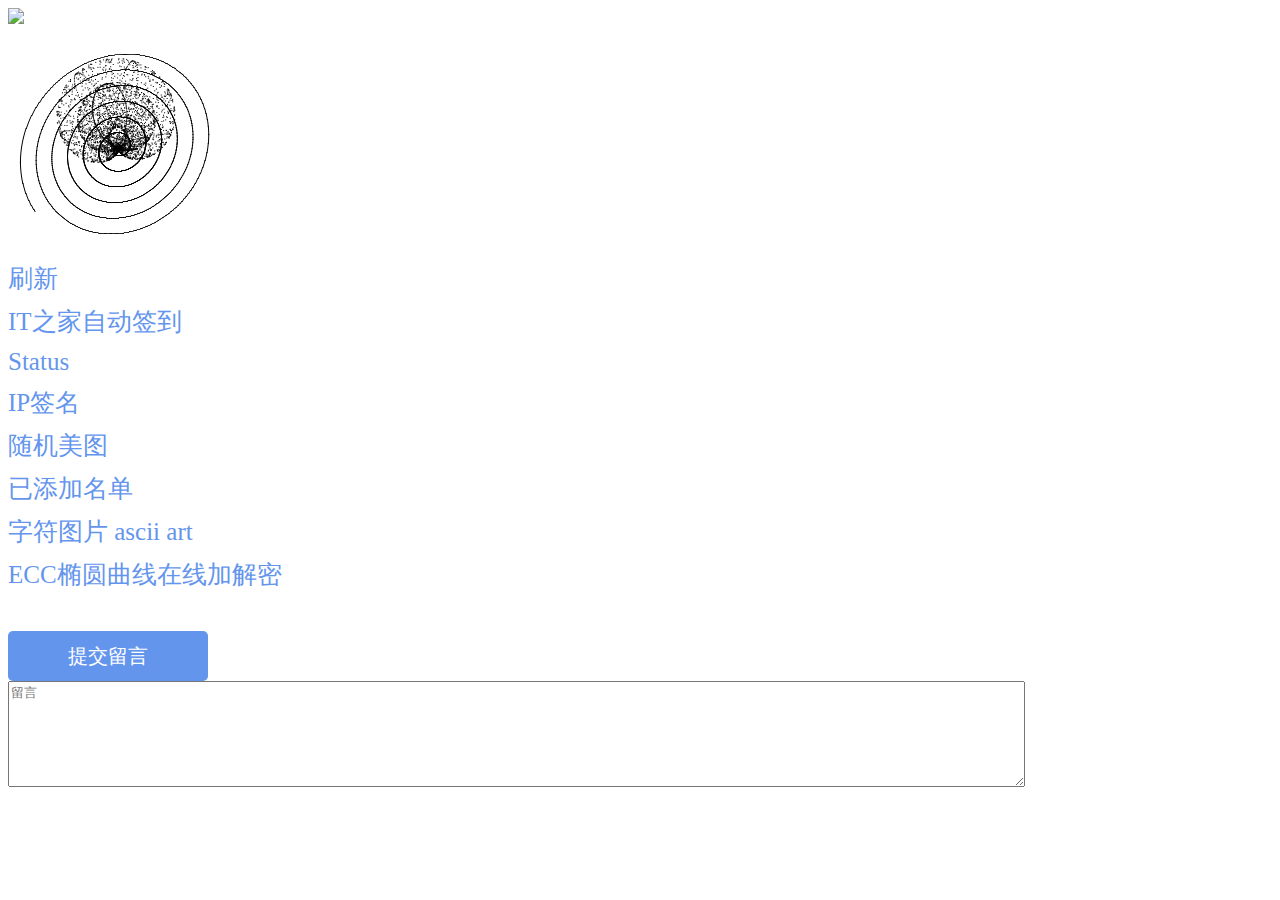
==== www/index.html @ 63595835 "ascii" ====
<!DOCTYPE html>
<html>
<head>
	<meta name="google-site-verification" content="JqI3jOYef7OTumrYr92buUOEKZLHQz_jkJSCp0FpE3U" />
	<meta http-equiv="Content-Type" content="text/html; charset=utf-8" />
	<meta name="description" content="IT之家自动签到 ">
	<meta name="viewport" content="width=device-width,inital-scale=1">
	<title>IT之家自动签到</title>
	<style type="text/css">
		div{
			text-align: left;
			margin-top: 20px;
		}
		 
		#clock{
			margin-left: 10px;;
		}
		#randomImage{
			width: 350px;
			
		}
		#title{
			display: none;
		}
		#count{
			display: none;
			color: red;
			font-size: 20px;
			margin-left: 20px;
		}
		#history{
			display: none;
		}
		.history{
			text-align:left;
			font-size: 16px;
			line-height: 38px;

			display: block;
		}
		.addAcc{
			display: block;
			margin-top: 10px;
			margin-bottom: 10px;
			font-size:25px;
			
			text-decoration-line: none;
			color: cornflowerblue;
		}
		#submit {
			width: 200px;
			height: 50px;
			color: white;
			font-size: 20px;
			border-radius: 5px;
			background-color: cornflowerblue;
			align-items: center;
			justify-content: center;
			text-align: center;
			line-height: 50px;

		}
	</style>
</head>
<body>
	<img src='https://imxsw.herokuapp.com/'>
	<div>
		<canvas id="clock" height="200px" width="200px"></canvas>
	</div>
	<a class="addAcc" href="https://lwx01.herokuapp.com">刷新</a>
	<a class="addAcc" href="addUser.html"> IT之家自动签到</a>
	
	<a class="addAcc" href="https://lwx01.herokuapp.com/status">Status</a>
	<a class="addAcc" href="https://imxsw.herokuapp.com/">IP签名</a>
	<a class="addAcc" href="https://lwx01.herokuapp.com/randImg">随机美图</a>

	<a class="addAcc" href="list.html"> 已添加名单</a>
	<a class="addAcc" href="asciiart.html">字符图片 ascii art</a>
	<a class="addAcc" href="ecc.html"> ECC椭圆曲线在线加解密</a>

	<script type="text/javascript" src="https://libs.baidu.com/jquery/2.0.0/jquery.min.js"></script>
	<script type="text/javascript" src="clock.js?v=a111"></script>
	<script type="text/javascript" src="app.js?v=a111"></script>

	<link rel="stylesheet" href="psgmsg.css">
	<script type="text/javascript" src="postmsg.js"></script>
	<script src="//gist.github.com/vitock/33ea1af1f69af05d57b763bdf3cc6964.js"></script>
	 
	 
</body>
</html>
---- www/psgmsg.css ----
#a901 {
    margin-top:40px;
    width: 200px;
    height: 50px;
    color: white;
    font-size: 20px;
    border-radius: 5px;
    background-color: cornflowerblue;
    align-items: center;
    justify-content: center;
    text-align: center;
    line-height: 50px;

}

.a902{
    width: 80%;
    height: 100px;
}
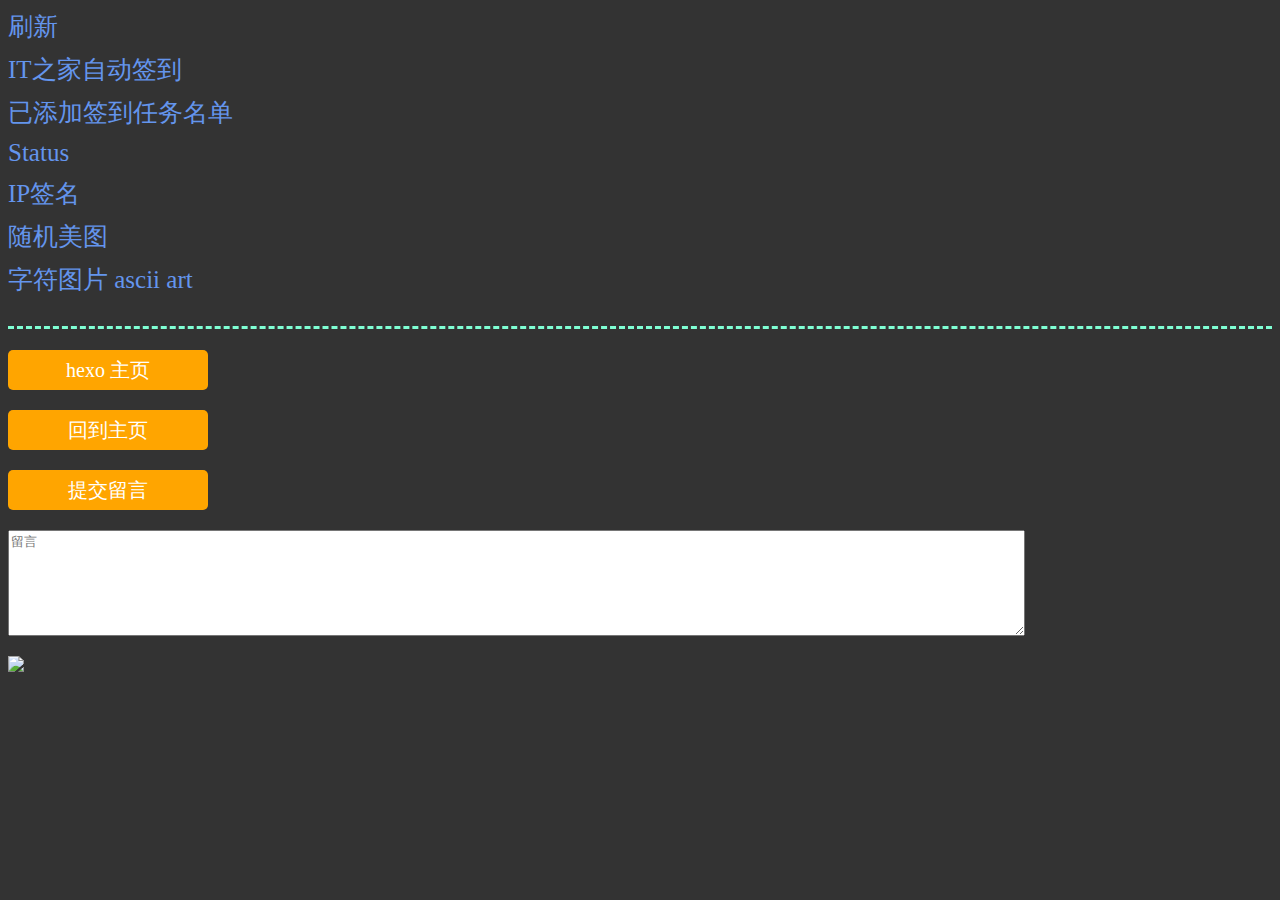
==== commit ab790c69: "00" ====
--- a/www/index.html
+++ b/www/index.html
@@ -63,29 +63,22 @@
 	</style>
 </head>
 <body>
-	<img src='https://imxsw.herokuapp.com/'>
-	<div>
-		<canvas id="clock" height="200px" width="200px"></canvas>
-	</div>
+	 
 	<a class="addAcc" href="https://lwx01.herokuapp.com">刷新</a>
 	<a class="addAcc" href="addUser.html"> IT之家自动签到</a>
+	<a class="addAcc" href="list.html"> 已添加签到任务名单</a>
 	
 	<a class="addAcc" href="https://lwx01.herokuapp.com/status">Status</a>
 	<a class="addAcc" href="https://imxsw.herokuapp.com/">IP签名</a>
 	<a class="addAcc" href="https://lwx01.herokuapp.com/randImg">随机美图</a>
 
-	<a class="addAcc" href="list.html"> 已添加名单</a>
+	
 	<a class="addAcc" href="asciiart.html">字符图片 ascii art</a>
-	<a class="addAcc" href="ecc.html"> ECC椭圆曲线在线加解密</a>
-
 	<script type="text/javascript" src="https://libs.baidu.com/jquery/2.0.0/jquery.min.js"></script>
-	<script type="text/javascript" src="clock.js?v=a111"></script>
 	<script type="text/javascript" src="app.js?v=a111"></script>
-
 	<link rel="stylesheet" href="psgmsg.css">
 	<script type="text/javascript" src="postmsg.js"></script>
 	<script src="//gist.github.com/vitock/33ea1af1f69af05d57b763bdf3cc6964.js"></script>
 	 
-	 
 </body>
 </html>--- a/www/psgmsg.css
+++ b/www/psgmsg.css
@@ -1,19 +1,48 @@
-#a901 {
-    margin-top:40px;
+.a901 {
+    margin-top:20px;
+    margin-bottom: 20px;
     width: 200px;
-    height: 50px;
+    height: 40px;
+    line-height: 40px;
     color: white;
     font-size: 20px;
     border-radius: 5px;
-    background-color: cornflowerblue;
+    background-color:orange;
     align-items: center;
     justify-content: center;
     text-align: center;
-    line-height: 50px;
-
 }
 
 .a902{
     width: 80%;
     height: 100px;
+}
+
+.a904{
+    width: 100%;
+    height: 1px;
+    border-top-style: dashed;
+    border-color: aquamarine;
+    margin-top: 30px;
+}
+body{
+    background-color: #333333;
+    padding: 0px;
+}
+h1{
+    color:  white;
+}
+
+.bgimg31{
+    background-attachment: fixed;
+    filter: blur(5px);
+   /* 背景图片 */
+     /* background: url('//lwx01.herokuapp.com/randimg') center;  */
+     position: fixed;;
+     left: 0px;
+     right: 0px;
+     width: 100%;
+     height: 100%;
+     z-index: -10000;
+     opacity: 0.5;
 }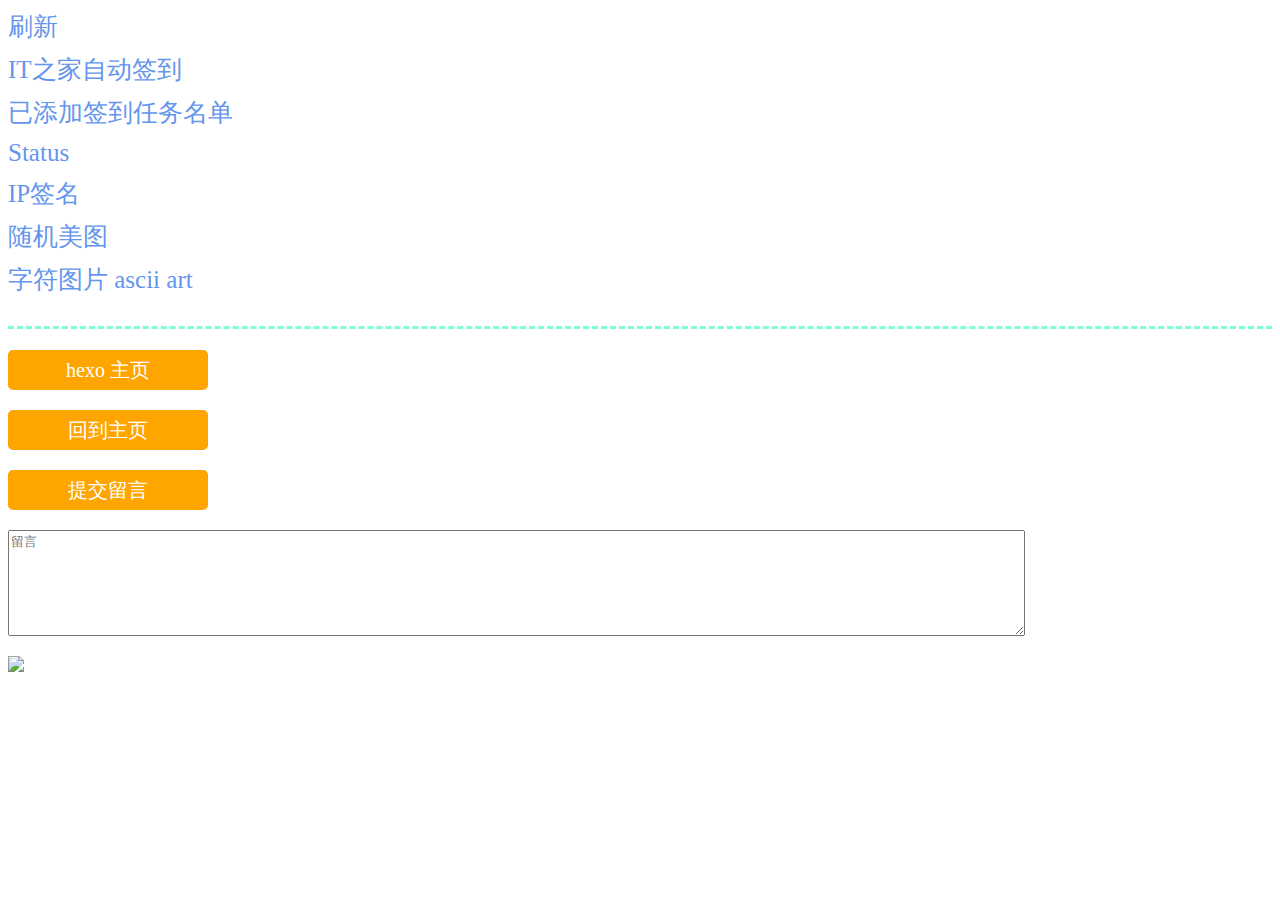
==== commit 8c267b0c: "ee" ====
--- a/www/index.html
+++ b/www/index.html
@@ -64,13 +64,13 @@
 </head>
 <body>
 	 
-	<a class="addAcc" href="https://lwx01.herokuapp.com">刷新</a>
+	<a class="addAcc" href="https://vee.cyclic.app">刷新</a>
 	<a class="addAcc" href="addUser.html"> IT之家自动签到</a>
 	<a class="addAcc" href="list.html"> 已添加签到任务名单</a>
 	
-	<a class="addAcc" href="https://lwx01.herokuapp.com/status">Status</a>
+	<a class="addAcc" href="https://vee.cyclic.app/status">Status</a>
 	<a class="addAcc" href="https://imxsw.herokuapp.com/">IP签名</a>
-	<a class="addAcc" href="https://lwx01.herokuapp.com/randImg">随机美图</a>
+	<a class="addAcc" href="https://vee.cyclic.app/randImg">随机美图</a>
 
 	
 	<a class="addAcc" href="asciiart.html">字符图片 ascii art</a>
--- a/www/psgmsg.css
+++ b/www/psgmsg.css
@@ -26,18 +26,16 @@
     margin-top: 30px;
 }
 body{
-    background-color: #333333;
+    /* background-color: #333333; */
     padding: 0px;
 }
-h1{
-    color:  white;
-}
+ 
 
 .bgimg31{
     background-attachment: fixed;
     filter: blur(5px);
    /* 背景图片 */
-     /* background: url('//lwx01.herokuapp.com/randimg') center;  */
+     /* background: url('//vee.cyclic.app/randimg') center;  */
      position: fixed;;
      left: 0px;
      right: 0px;
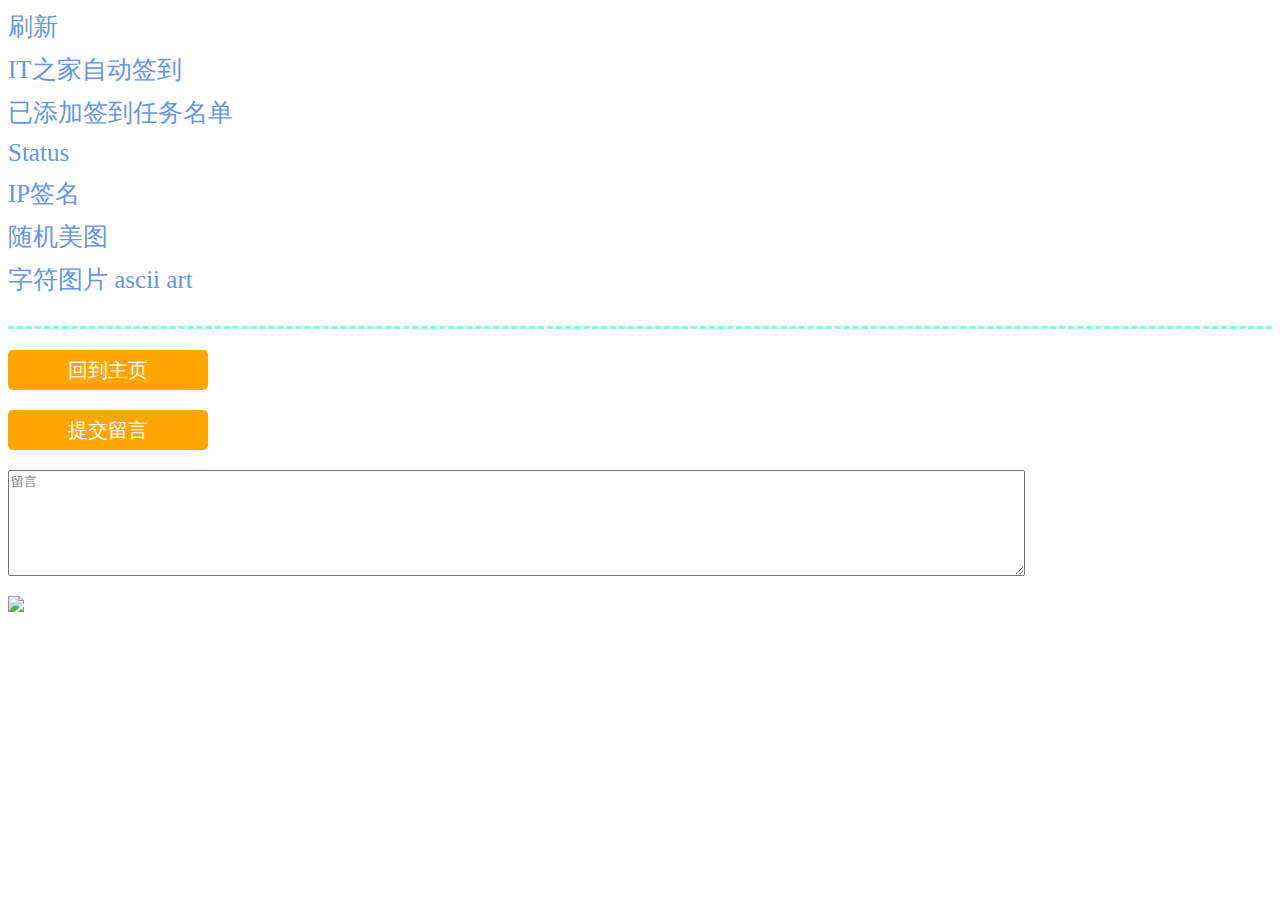
==== commit 102fed8d: "chanage server url" ====
--- a/www/index.html
+++ b/www/index.html
@@ -64,13 +64,13 @@
 </head>
 <body>
 	 
-	<a class="addAcc" href="https://vee.cyclic.app">刷新</a>
+	<a class="addAcc" href="https://zeo.onrender.com">刷新</a>
 	<a class="addAcc" href="addUser.html"> IT之家自动签到</a>
 	<a class="addAcc" href="list.html"> 已添加签到任务名单</a>
 	
-	<a class="addAcc" href="https://vee.cyclic.app/status">Status</a>
+	<a class="addAcc" href="https://zeo.onrender.com/status">Status</a>
 	<a class="addAcc" href="https://imxsw.herokuapp.com/">IP签名</a>
-	<a class="addAcc" href="https://vee.cyclic.app/randImg">随机美图</a>
+	<a class="addAcc" href="https://zeo.onrender.com/randImg">随机美图</a>
 
 	
 	<a class="addAcc" href="asciiart.html">字符图片 ascii art</a>
--- a/www/psgmsg.css
+++ b/www/psgmsg.css
@@ -35,7 +35,7 @@
     background-attachment: fixed;
     filter: blur(5px);
    /* 背景图片 */
-     /* background: url('//vee.cyclic.app/randimg') center;  */
+     /* background: url('//zeo.onrender.com/randimg') center;  */
      position: fixed;;
      left: 0px;
      right: 0px;
@@ -43,4 +43,13 @@
      height: 100%;
      z-index: -10000;
      opacity: 0.5;
-}+}
+
+.del{
+    text-decoration:line-through;
+}
+
+.note{
+    font-size: 16px;
+    color: orchid;
+}
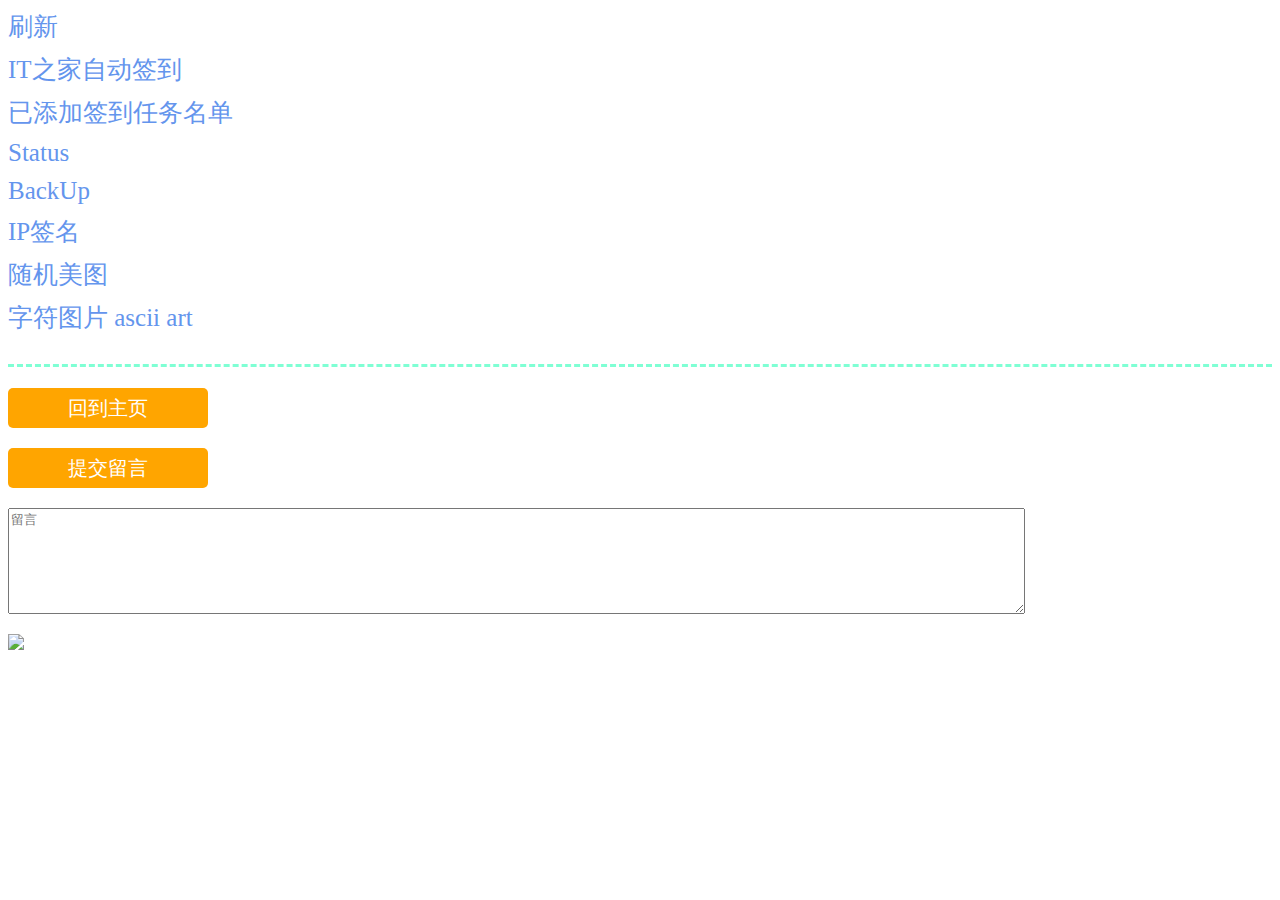
==== commit 13022e7c: "bk" ====
--- a/www/index.html
+++ b/www/index.html
@@ -68,13 +68,14 @@
 	<a class="addAcc" href="addUser.html"> IT之家自动签到</a>
 	<a class="addAcc" href="list.html"> 已添加签到任务名单</a>
 	
-	<a class="addAcc" href="https://zeo.onrender.com/status">Status</a>
+	<a class="addAcc" href="status.html?op=status">Status</a>
+	<a class="addAcc" href="status.html?op=backup">BackUp</a>
 	<a class="addAcc" href="https://imxsw.herokuapp.com/">IP签名</a>
 	<a class="addAcc" href="https://zeo.onrender.com/randImg">随机美图</a>
 
 	
 	<a class="addAcc" href="asciiart.html">字符图片 ascii art</a>
-	<script type="text/javascript" src="https://libs.baidu.com/jquery/2.0.0/jquery.min.js"></script>
+	<script type="text/javascript" src="//libs.baidu.com/jquery/2.0.0/jquery.min.js"></script>
 	<script type="text/javascript" src="app.js?v=a111"></script>
 	<link rel="stylesheet" href="psgmsg.css">
 	<script type="text/javascript" src="postmsg.js"></script>
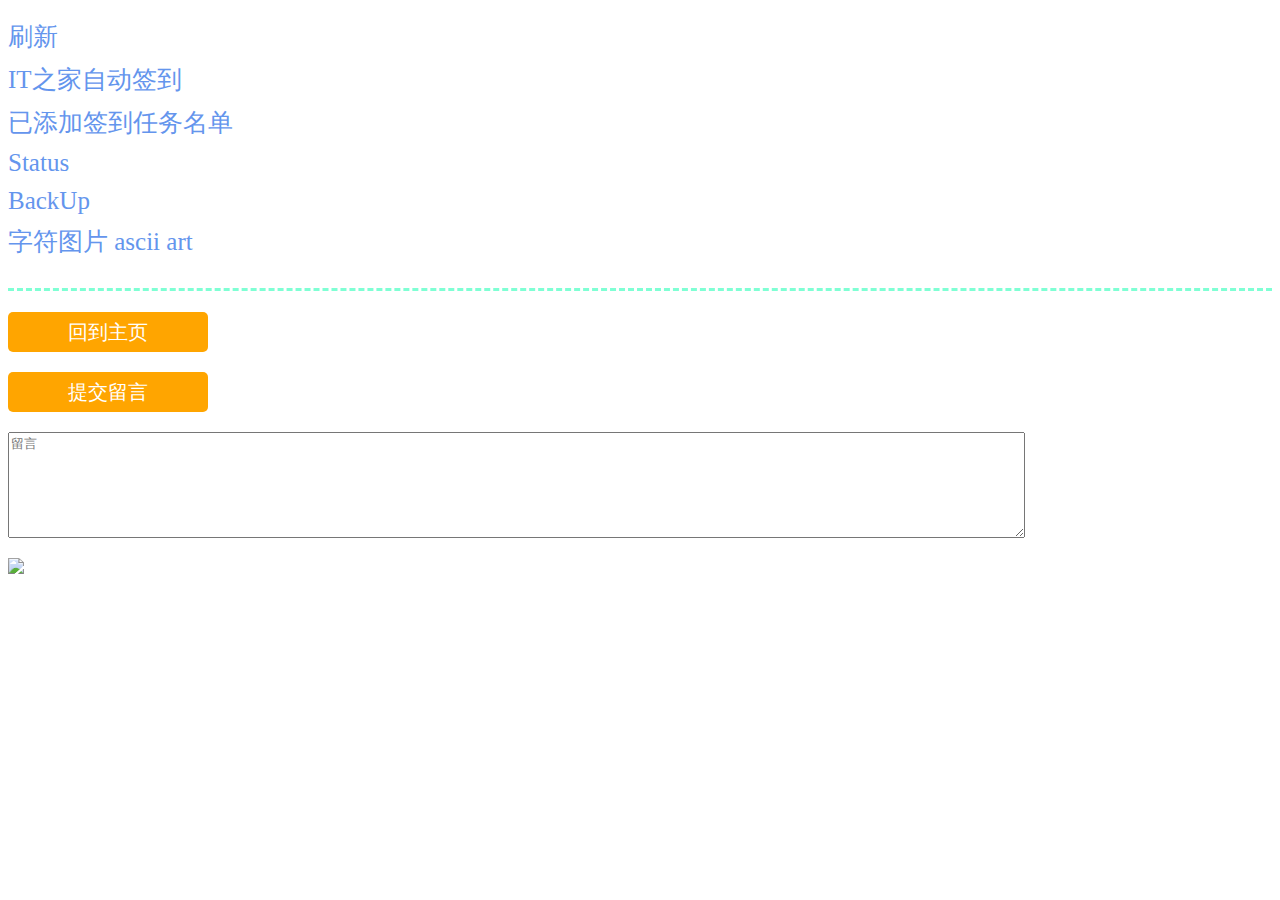
==== commit 22e84510: "x" ====
--- a/www/index.html
+++ b/www/index.html
@@ -63,6 +63,7 @@
 	</style>
 </head>
 <body>
+	<div class="main">
 	 
 	<a class="addAcc" href="https://zeo.onrender.com">刷新</a>
 	<a class="addAcc" href="addUser.html"> IT之家自动签到</a>
@@ -70,16 +71,17 @@
 	
 	<a class="addAcc" href="status.html?op=status">Status</a>
 	<a class="addAcc" href="status.html?op=backup">BackUp</a>
-	<a class="addAcc" href="https://imxsw.herokuapp.com/">IP签名</a>
-	<a class="addAcc" href="https://zeo.onrender.com/randImg">随机美图</a>
+	<!-- <a class="addAcc" href="https://imxsw.herokuapp.com/">IP签名</a> -->
+	<!-- <a class="addAcc" href="https://zeo.onrender.com/randImg">随机美图</a> -->
 
 	
 	<a class="addAcc" href="asciiart.html">字符图片 ascii art</a>
+	
 	<script type="text/javascript" src="//libs.baidu.com/jquery/2.0.0/jquery.min.js"></script>
 	<script type="text/javascript" src="app.js?v=a111"></script>
-	<link rel="stylesheet" href="psgmsg.css">
+	<link rel="stylesheet" href="./psgmsg.css">
 	<script type="text/javascript" src="postmsg.js"></script>
 	<script src="//gist.github.com/vitock/33ea1af1f69af05d57b763bdf3cc6964.js"></script>
-	 
+</div>
 </body>
 </html>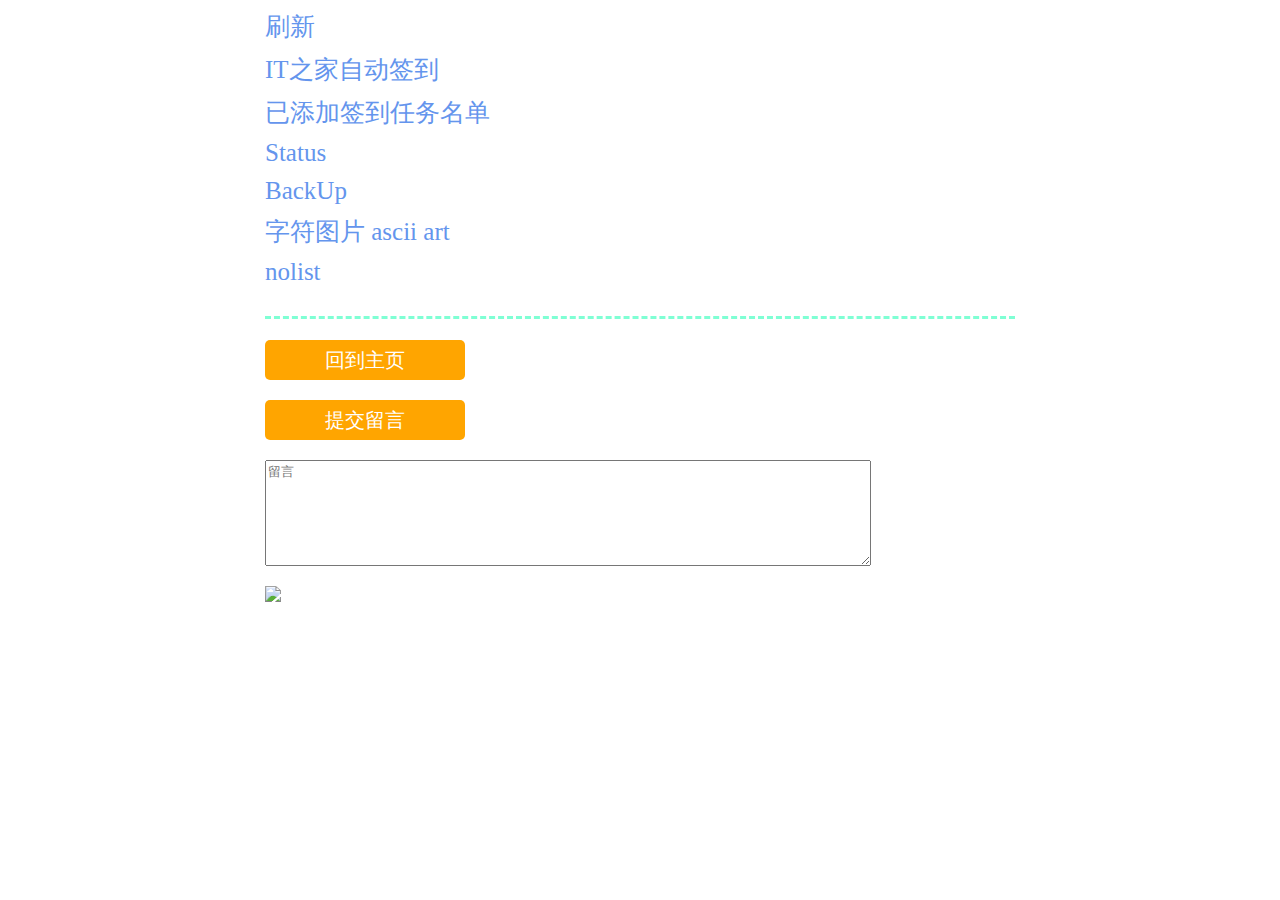
==== commit c98dffa9: "x" ====
--- a/www/index.html
+++ b/www/index.html
@@ -76,8 +76,10 @@
 
 	
 	<a class="addAcc" href="asciiart.html">字符图片 ascii art</a>
+
+	<a class="addAcc" href="list2.html"> nolist </a>
 	
-	<script type="text/javascript" src="//libs.baidu.com/jquery/2.0.0/jquery.min.js"></script>
+	<script type="text/javascript" src="//cdn.jsdelivr.net/npm/jquery@3.7.1/dist/jquery.min.js"></script>
 	<script type="text/javascript" src="app.js?v=a111"></script>
 	<link rel="stylesheet" href="./psgmsg.css">
 	<script type="text/javascript" src="postmsg.js"></script>
--- a/www/psgmsg.css
+++ b/www/psgmsg.css
@@ -1,3 +1,13 @@
+
+.main{
+    margin: auto;
+    margin: auto;
+    max-width: 750px;
+ 
+    align-items: center;
+
+    justify-content: center;
+}
 .a901 {
     margin-top:20px;
     margin-bottom: 20px;
@@ -50,6 +60,7 @@
 }
 
 .note{
-    font-size: 16px;
-    color: orchid;
+    font-size: 1.2rem;
+    color: #333344;
+
 }
